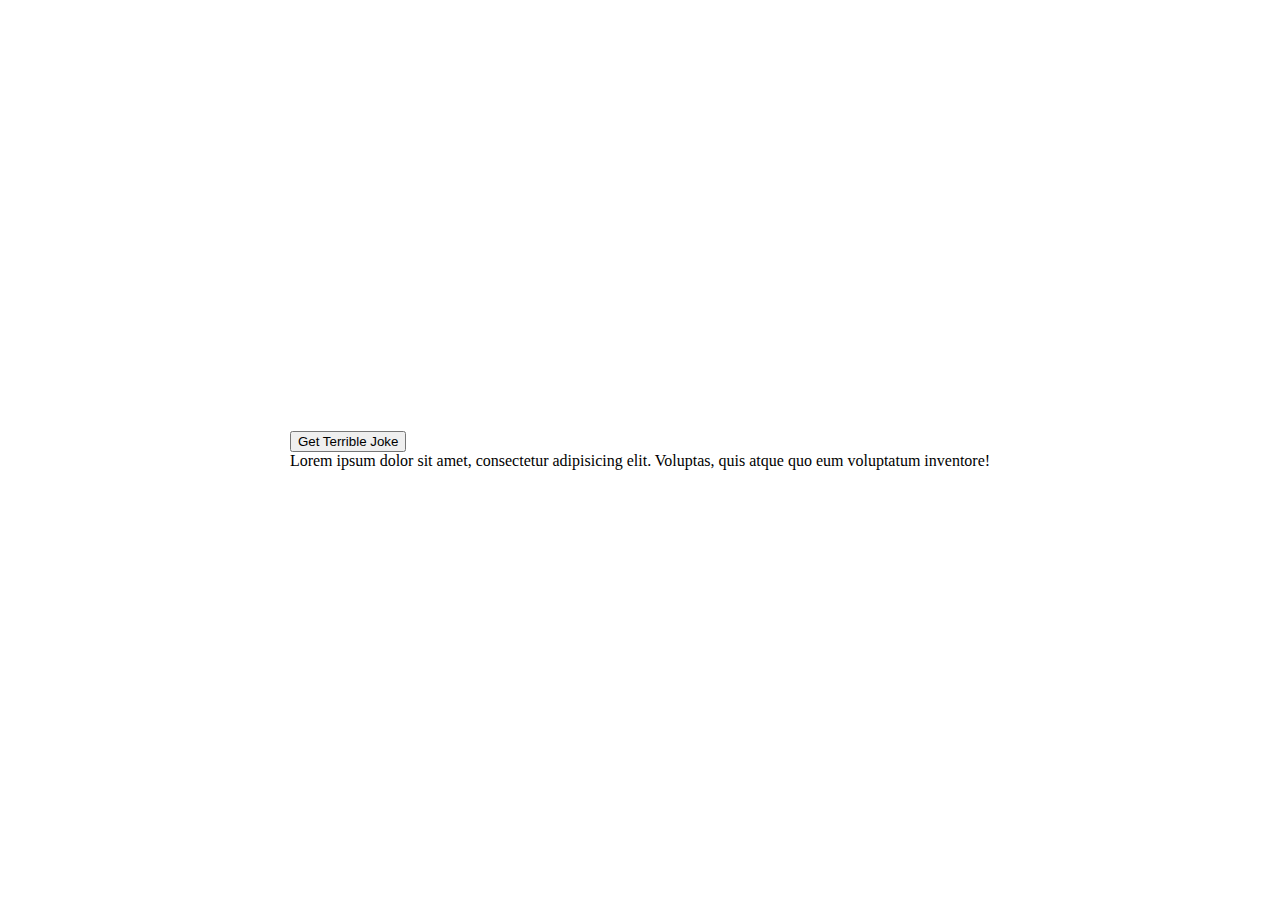
==== Bad-Dad-Jokes/index.html @ 8cce6932 "Added all initial files, index, css, and app.js added a btn and paragraph to the body and aligned it" ====
<!DOCTYPE html>
<html lang="en">
  <head>
    <meta charset="UTF-8" />
    <meta http-equiv="X-UA-Compatible" content="IE=edge" />
    <meta name="viewport" content="width=device-width, initial-scale=1.0" />
    <title>Bad Dad Jokes</title>

    <!-- CSS -->
    <link rel="stylesheet" href="./styles.css" />
  </head>
  <body>
    <section>
      <div class="jokes-div">
        <button class="btn">Get Terrible Joke</button>
        <p class="result">
          Lorem ipsum dolor sit amet, consectetur adipisicing elit. Voluptas,
          quis atque quo eum voluptatum inventore!
        </p>
      </div>
    </section>
    <!-- javascript -->
    <script type="javascript" src="./app.js"></script>
  </body>
</html>
---- Bad-Dad-Jokes/styles.css ----
* {
  margin: 0;
}

body {
  width: 100vw;
  height: 100vh;
  display: flex;
  justify-content: center;
  align-items: center;
}
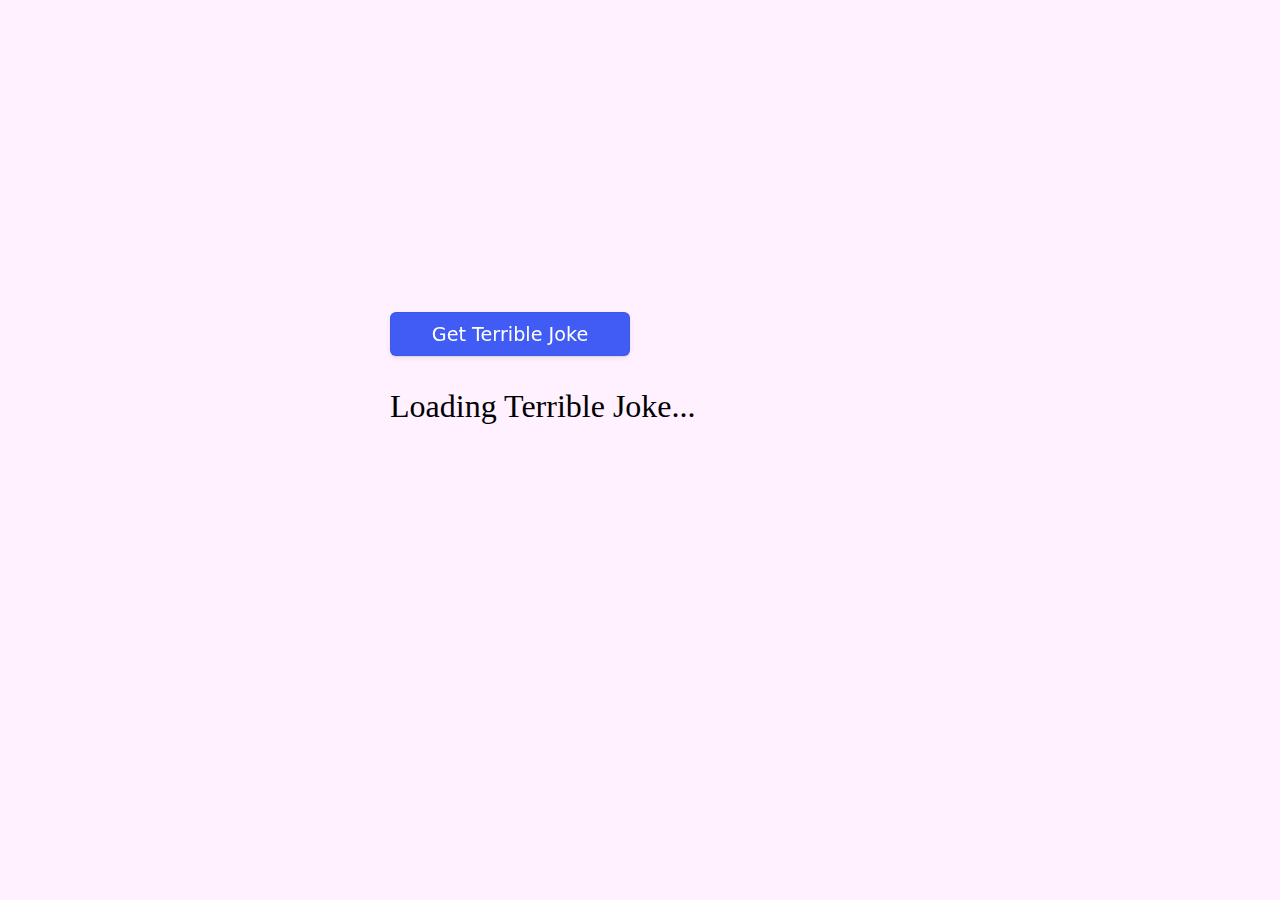
==== commit 8118a6d0: "added full functionality to the jokes app" ====
--- a/Bad-Dad-Jokes/index.html
+++ b/Bad-Dad-Jokes/index.html
@@ -12,7 +12,7 @@
   <body>
     <section>
       <div class="jokes-div">
-        <button class="btn">Get Terrible Joke</button>
+        <button class="btn" type="button">Get Terrible Joke</button>
         <p class="result">
           Lorem ipsum dolor sit amet, consectetur adipisicing elit. Voluptas,
           quis atque quo eum voluptatum inventore!
@@ -20,6 +20,6 @@
       </div>
     </section>
     <!-- javascript -->
-    <script type="javascript" src="./app.js"></script>
+    <script type="text/javascript" src="./app.js"></script>
   </body>
 </html>
--- a/Bad-Dad-Jokes/styles.css
+++ b/Bad-Dad-Jokes/styles.css
@@ -8,4 +8,52 @@
   display: flex;
   justify-content: center;
   align-items: center;
+  background-color: #fff1ff;
 }
+
+section {
+  height: 300px;
+  width: 500px;
+}
+
+.result {
+  font-size: 2rem;
+  padding-top: 2rem;
+}
+
+/* CSS */
+.btn {
+  appearance: button;
+  backface-visibility: hidden;
+  background-color: #405cf5;
+  border-radius: 6px;
+  border-width: 0;
+  box-shadow: rgba(50, 50, 93, 0.1) 0 0 0 1px inset,
+    rgba(50, 50, 93, 0.1) 0 2px 5px 0, rgba(0, 0, 0, 0.07) 0 1px 1px 0;
+  box-sizing: border-box;
+  color: #fff;
+  cursor: pointer;
+  font-family: -apple-system, system-ui, "Segoe UI", Roboto, "Helvetica Neue",
+    Ubuntu, sans-serif;
+  font-size: 1.2rem;
+  height: 44px;
+  margin: 12px 0 0;
+  outline: none;
+  overflow: hidden;
+  padding: 0 25px;
+  position: relative;
+  text-align: center;
+  text-transform: none;
+  transform: translateZ(0);
+  transition: all 0.2s, box-shadow 0.08s ease-in;
+  user-select: none;
+  -webkit-user-select: none;
+  touch-action: manipulation;
+  width: 15rem;
+}
+
+.btn:focus {
+  box-shadow: rgba(50, 50, 93, 0.1) 0 0 0 1px inset,
+    rgba(50, 50, 93, 0.2) 0 6px 15px 0, rgba(0, 0, 0, 0.1) 0 2px 2px 0,
+    rgba(50, 151, 211, 0.3) 0 0 0 4px;
+}
